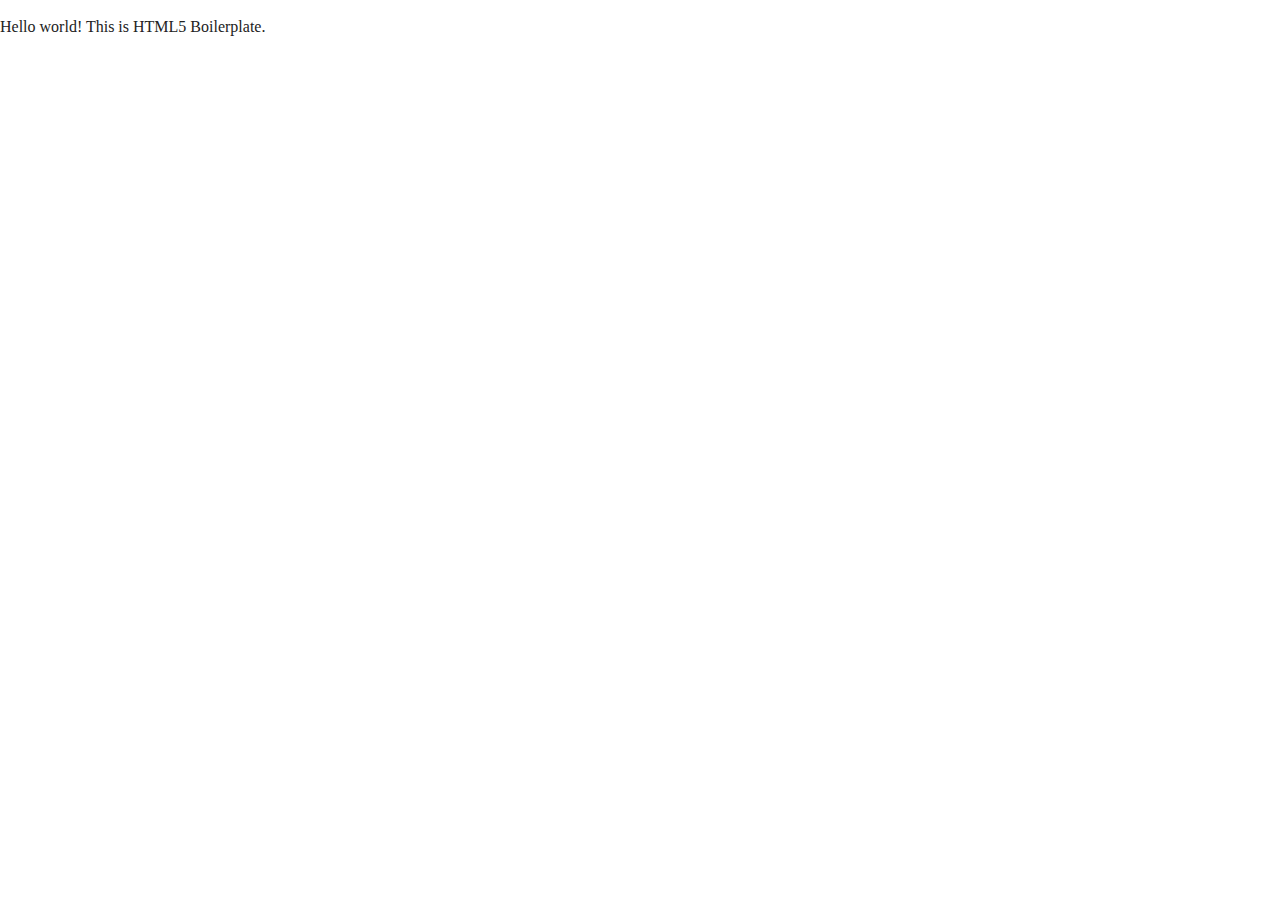
==== index.html @ f1353cad "Initial commit for 206 project" ====
<!doctype html>
<html class="no-js" lang="">

<head>
  <meta charset="utf-8">
  <title></title>
  <meta name="description" content="">
  <meta name="viewport" content="width=device-width, initial-scale=1">

  <meta property="og:title" content="">
  <meta property="og:type" content="">
  <meta property="og:url" content="">
  <meta property="og:image" content="">

  <link rel="manifest" href="site.webmanifest">
  <link rel="apple-touch-icon" href="icon.png">
  <!-- Place favicon.ico in the root directory -->

  <link rel="stylesheet" href="css/normalize.css">
  <link rel="stylesheet" href="css/main.css">

  <meta name="theme-color" content="#fafafa">
</head>

<body>

  <!-- Add your site or application content here -->
  <p>Hello world! This is HTML5 Boilerplate.</p>
  <script src="js/vendor/modernizr-3.11.2.min.js"></script>
  <script src="js/plugins.js"></script>
  <script src="js/main.js"></script>

  <!-- Google Analytics: change UA-XXXXX-Y to be your site's ID. -->
  <script>
    window.ga = function () { ga.q.push(arguments) }; ga.q = []; ga.l = +new Date;
    ga('create', 'UA-XXXXX-Y', 'auto'); ga('set', 'anonymizeIp', true); ga('set', 'transport', 'beacon'); ga('send', 'pageview')
  </script>
  <script src="https://www.google-analytics.com/analytics.js" async></script>
</body>

</html>
---- css/main.css ----
/*! HTML5 Boilerplate v8.0.0 | MIT License | https://html5boilerplate.com/ */

/* main.css 2.1.0 | MIT License | https://github.com/h5bp/main.css#readme */
/*
 * What follows is the result of much research on cross-browser styling.
 * Credit left inline and big thanks to Nicolas Gallagher, Jonathan Neal,
 * Kroc Camen, and the H5BP dev community and team.
 */

/* ==========================================================================
   Base styles: opinionated defaults
   ========================================================================== */

html {
  color: #222;
  font-size: 1em;
  line-height: 1.4;
}

/*
 * Remove text-shadow in selection highlight:
 * https://twitter.com/miketaylr/status/12228805301
 *
 * Vendor-prefixed and regular ::selection selectors cannot be combined:
 * https://stackoverflow.com/a/16982510/7133471
 *
 * Customize the background color to match your design.
 */

::-moz-selection {
  background: #b3d4fc;
  text-shadow: none;
}

::selection {
  background: #b3d4fc;
  text-shadow: none;
}

/*
 * A better looking default horizontal rule
 */

hr {
  display: block;
  height: 1px;
  border: 0;
  border-top: 1px solid #ccc;
  margin: 1em 0;
  padding: 0;
}

/*
 * Remove the gap between audio, canvas, iframes,
 * images, videos and the bottom of their containers:
 * https://github.com/h5bp/html5-boilerplate/issues/440
 */

audio,
canvas,
iframe,
img,
svg,
video {
  vertical-align: middle;
}

/*
 * Remove default fieldset styles.
 */

fieldset {
  border: 0;
  margin: 0;
  padding: 0;
}

/*
 * Allow only vertical resizing of textareas.
 */

textarea {
  resize: vertical;
}

/* ==========================================================================
   Author's custom styles
   ========================================================================== */

/* ==========================================================================
   Helper classes
   ========================================================================== */

/*
 * Hide visually and from screen readers
 */

.hidden,
[hidden] {
  display: none !important;
}

/*
 * Hide only visually, but have it available for screen readers:
 * https://snook.ca/archives/html_and_css/hiding-content-for-accessibility
 *
 * 1. For long content, line feeds are not interpreted as spaces and small width
 *    causes content to wrap 1 word per line:
 *    https://medium.com/@jessebeach/beware-smushed-off-screen-accessible-text-5952a4c2cbfe
 */

.sr-only {
  border: 0;
  clip: rect(0, 0, 0, 0);
  height: 1px;
  margin: -1px;
  overflow: hidden;
  padding: 0;
  position: absolute;
  white-space: nowrap;
  width: 1px;
  /* 1 */
}

/*
 * Extends the .sr-only class to allow the element
 * to be focusable when navigated to via the keyboard:
 * https://www.drupal.org/node/897638
 */

.sr-only.focusable:active,
.sr-only.focusable:focus {
  clip: auto;
  height: auto;
  margin: 0;
  overflow: visible;
  position: static;
  white-space: inherit;
  width: auto;
}

/*
 * Hide visually and from screen readers, but maintain layout
 */

.invisible {
  visibility: hidden;
}

/*
 * Clearfix: contain floats
 *
 * For modern browsers
 * 1. The space content is one way to avoid an Opera bug when the
 *    `contenteditable` attribute is included anywhere else in the document.
 *    Otherwise it causes space to appear at the top and bottom of elements
 *    that receive the `clearfix` class.
 * 2. The use of `table` rather than `block` is only necessary if using
 *    `:before` to contain the top-margins of child elements.
 */

.clearfix::before,
.clearfix::after {
  content: " ";
  display: table;
}

.clearfix::after {
  clear: both;
}

/* ==========================================================================
   EXAMPLE Media Queries for Responsive Design.
   These examples override the primary ('mobile first') styles.
   Modify as content requires.
   ========================================================================== */

@media only screen and (min-width: 35em) {
  /* Style adjustments for viewports that meet the condition */
}

@media print,
  (-webkit-min-device-pixel-ratio: 1.25),
  (min-resolution: 1.25dppx),
  (min-resolution: 120dpi) {
  /* Style adjustments for high resolution devices */
}

/* ==========================================================================
   Print styles.
   Inlined to avoid the additional HTTP request:
   https://www.phpied.com/delay-loading-your-print-css/
   ========================================================================== */

@media print {
  *,
  *::before,
  *::after {
    background: #fff !important;
    color: #000 !important;
    /* Black prints faster */
    box-shadow: none !important;
    text-shadow: none !important;
  }

  a,
  a:visited {
    text-decoration: underline;
  }

  a[href]::after {
    content: " (" attr(href) ")";
  }

  abbr[title]::after {
    content: " (" attr(title) ")";
  }

  /*
   * Don't show links that are fragment identifiers,
   * or use the `javascript:` pseudo protocol
   */
  a[href^="#"]::after,
  a[href^="javascript:"]::after {
    content: "";
  }

  pre {
    white-space: pre-wrap !important;
  }

  pre,
  blockquote {
    border: 1px solid #999;
    page-break-inside: avoid;
  }

  /*
   * Printing Tables:
   * https://web.archive.org/web/20180815150934/http://css-discuss.incutio.com/wiki/Printing_Tables
   */
  thead {
    display: table-header-group;
  }

  tr,
  img {
    page-break-inside: avoid;
  }

  p,
  h2,
  h3 {
    orphans: 3;
    widows: 3;
  }

  h2,
  h3 {
    page-break-after: avoid;
  }
}
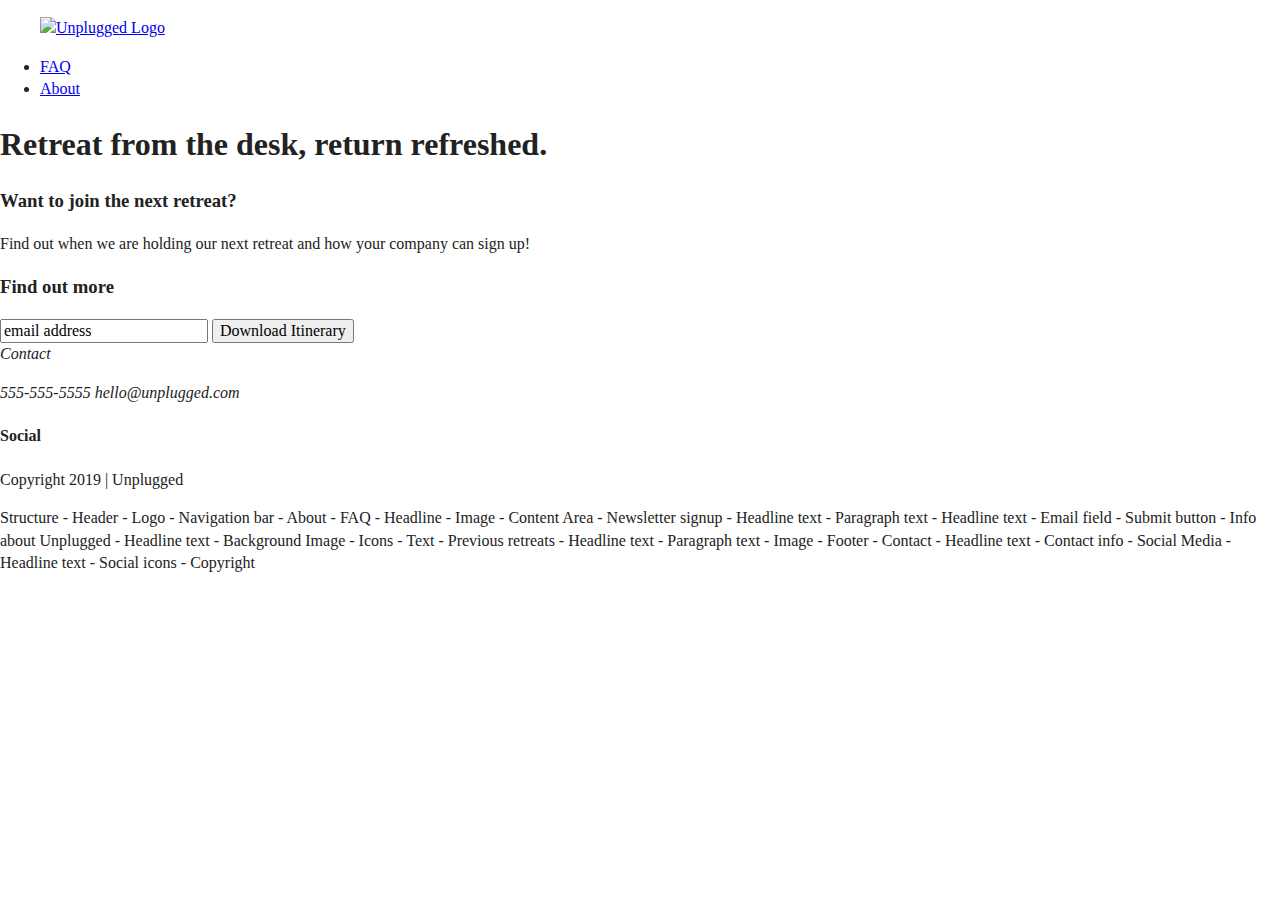
==== commit a7b41db4: "Added structure and text to html" ====
--- a/index.html
+++ b/index.html
@@ -3,7 +3,7 @@
 
 <head>
   <meta charset="utf-8">
-  <title></title>
+  <title>Unplugged</title>
   <meta name="description" content="">
   <meta name="viewport" content="width=device-width, initial-scale=1">
 
@@ -25,7 +25,80 @@
 <body>
 
   <!-- Add your site or application content here -->
-  <p>Hello world! This is HTML5 Boilerplate.</p>
+  <header>
+    <div class="content-wrapper">
+      <figure>
+        <a href="#"><img src="img/unpluggedlogo.png" alt="Unplugged Logo"></a>
+      </figure>
+      <div class="header-divider">
+
+      </div> 
+      <nav>
+        <ul>
+          <li><a href="faq/index.html" target="_blank">FAQ</a></li>
+          <li><a href="about/index.html" target="_blank">About</a></li>
+        </ul>
+      </nav>
+    </div>
+
+  </header>
+
+  <main>
+    <section class="hero-area">
+      <div class="content-wrapper">
+        <h1>Retreat from the desk, return refreshed.</h1>
+      </div>
+    </section>
+
+    <aside>
+      <div class="content-wrapper">
+        <div class="form-description">
+          <h3>Want to join the next retreat?</h3>
+          <p>Find out when we are holding our next retreat and how your company can sign up!</p>
+        </div>
+        <div class="form">
+          <h3>Find out more</h3>
+          <input type="text" name="name" value="email address">
+          <input type="button" value="Download Itinerary">
+        </div>
+        
+      </div>
+    </aside>
+
+  </main>
+
+  <footer>
+    <div class="content-wrapper">
+      <div class="footer-content">
+        <address class="contact">
+          Contact
+          <p>555-555-5555 hello@unplugged.com</p>
+ 
+        </address>
+          <div class="social">
+            <h4>Social</h4>
+              <div class="social-icons">
+                  <p><a href="https://www.facebook.com/yoursite" target="_blank"></a></p>
+                  <p><a href="https://www.twitter.com/yoursite" target="_blank"></a></p>
+                  <p><a href="https://www.instagram.com/yoursite" target="_blank"></a></p>
+              </div>
+          </div>
+          <div class="copyright">
+            <p>Copyright 2019 | Unplugged</p>
+          </div>
+      </div> <!-- footer content ends --> 
+  </div> <!--footer content-wrapper ends-->
+  
+  <div class="copyright"> 
+  </div> 
+
+  </footer>
+
+
+
+
+
+
   <script src="js/vendor/modernizr-3.11.2.min.js"></script>
   <script src="js/plugins.js"></script>
   <script src="js/main.js"></script>
@@ -39,3 +112,40 @@
 </body>
 
 </html>
+
+
+<!--Structure cheat sheet-->
+Structure
+- Header
+    - Logo
+    - Navigation bar
+        - About
+        - FAQ
+     - Headline
+     - Image
+ 
+- Content Area
+    - Newsletter signup
+        - Headline text
+        - Paragraph text
+        - Headline text
+        - Email field
+        - Submit button
+    - Info about Unplugged
+        - Headline text
+        - Background Image
+        - Icons
+        - Text
+    - Previous retreats
+        - Headline text
+        - Paragraph text
+        - Image
+ 
+- Footer
+     - Contact
+         - Headline text
+         - Contact info 
+     - Social Media
+         - Headline text
+         - Social icons
+     - Copyright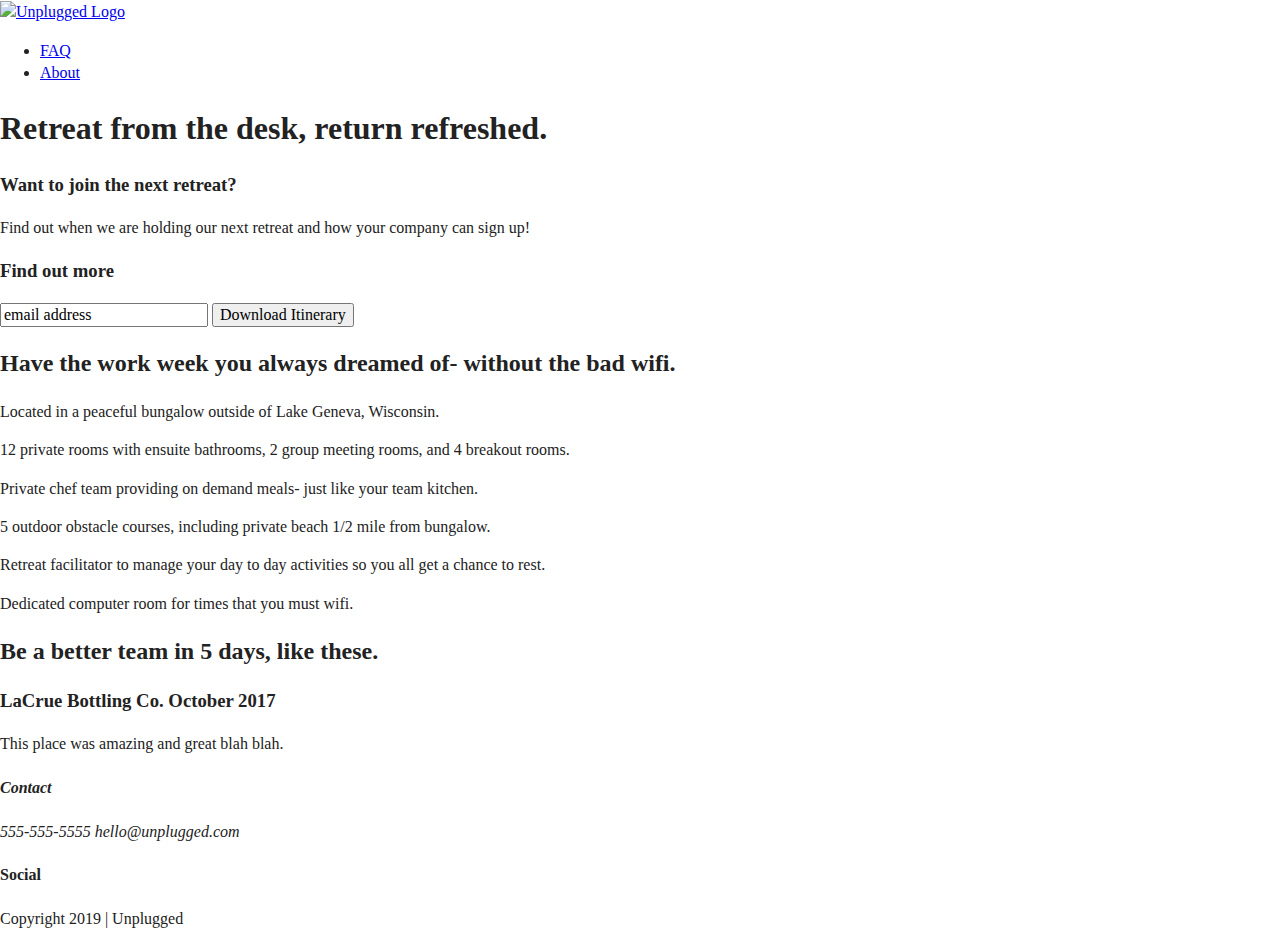
==== commit 061e3675: "Fully coded home page" ====
--- a/index.html
+++ b/index.html
@@ -27,9 +27,9 @@
   <!-- Add your site or application content here -->
   <header>
     <div class="content-wrapper">
-      <figure>
+      
         <a href="#"><img src="img/unpluggedlogo.png" alt="Unplugged Logo"></a>
-      </figure>
+      
       <div class="header-divider">
 
       </div> 
@@ -65,13 +65,65 @@
       </div>
     </aside>
 
+
+    <section class="features">
+      <div class="content-wrapper">
+        <h2>Have the work week you always dreamed of- without the bad wifi.</h2>
+        <div class="features-items">
+
+        <article>
+          <p class="fontawesome-icon"></p>
+          <p class="features-item-description">Located in a peaceful bungalow outside of Lake Geneva, Wisconsin.</p>
+        </article>
+
+        <article>
+          <p class="fontawesome-icon"></p>
+          <p class="features-item-description">12 private rooms with ensuite bathrooms, 2 group meeting rooms, and 4 breakout rooms.</p>
+        </article>
+
+        <article>
+          <p class="fontawesome-icon"></p>
+          <p class="features-item-description">Private chef team providing on demand meals- just like your team kitchen.</p>
+        </article>
+
+        <article>
+          <p class="fontawesome-icon"></p>
+          <p class="features-item-description">5 outdoor obstacle courses, including private beach 1/2 mile from bungalow.</p>
+        </article>
+
+        <article>
+          <p class="fontawesome-icon"></p>
+          <p class="features-item-description">Retreat facilitator to manage your day to day activities so you all get a chance to rest.</p>
+        </article>
+
+        <article>
+          <p class="fontawesome-icon"></p>
+          <p class="features-item-description">Dedicated computer room for times that you must wifi.</p>
+        </article>
+       </div>
+      </div>
+    </section>
+
+    <section class="reviews">
+      <div class="content-wrapper">
+        <h2>Be a better team in 5 days, like these.</h2>
+        <article>
+          <div>
+          
+          <h3>LaCrue Bottling Co. October 2017</h3>
+          <p>This place was amazing and great blah blah.</p>
+        </div>
+       </article>
+      </div>
+    </section>
+
   </main>
 
   <footer>
     <div class="content-wrapper">
       <div class="footer-content">
         <address class="contact">
-          Contact
+          <h4>Contact</h4>
           <p>555-555-5555 hello@unplugged.com</p>
  
         </address>
@@ -114,38 +166,3 @@
 </html>
 
 
-<!--Structure cheat sheet-->
-Structure
-- Header
-    - Logo
-    - Navigation bar
-        - About
-        - FAQ
-     - Headline
-     - Image
- 
-- Content Area
-    - Newsletter signup
-        - Headline text
-        - Paragraph text
-        - Headline text
-        - Email field
-        - Submit button
-    - Info about Unplugged
-        - Headline text
-        - Background Image
-        - Icons
-        - Text
-    - Previous retreats
-        - Headline text
-        - Paragraph text
-        - Image
- 
-- Footer
-     - Contact
-         - Headline text
-         - Contact info 
-     - Social Media
-         - Headline text
-         - Social icons
-     - Copyright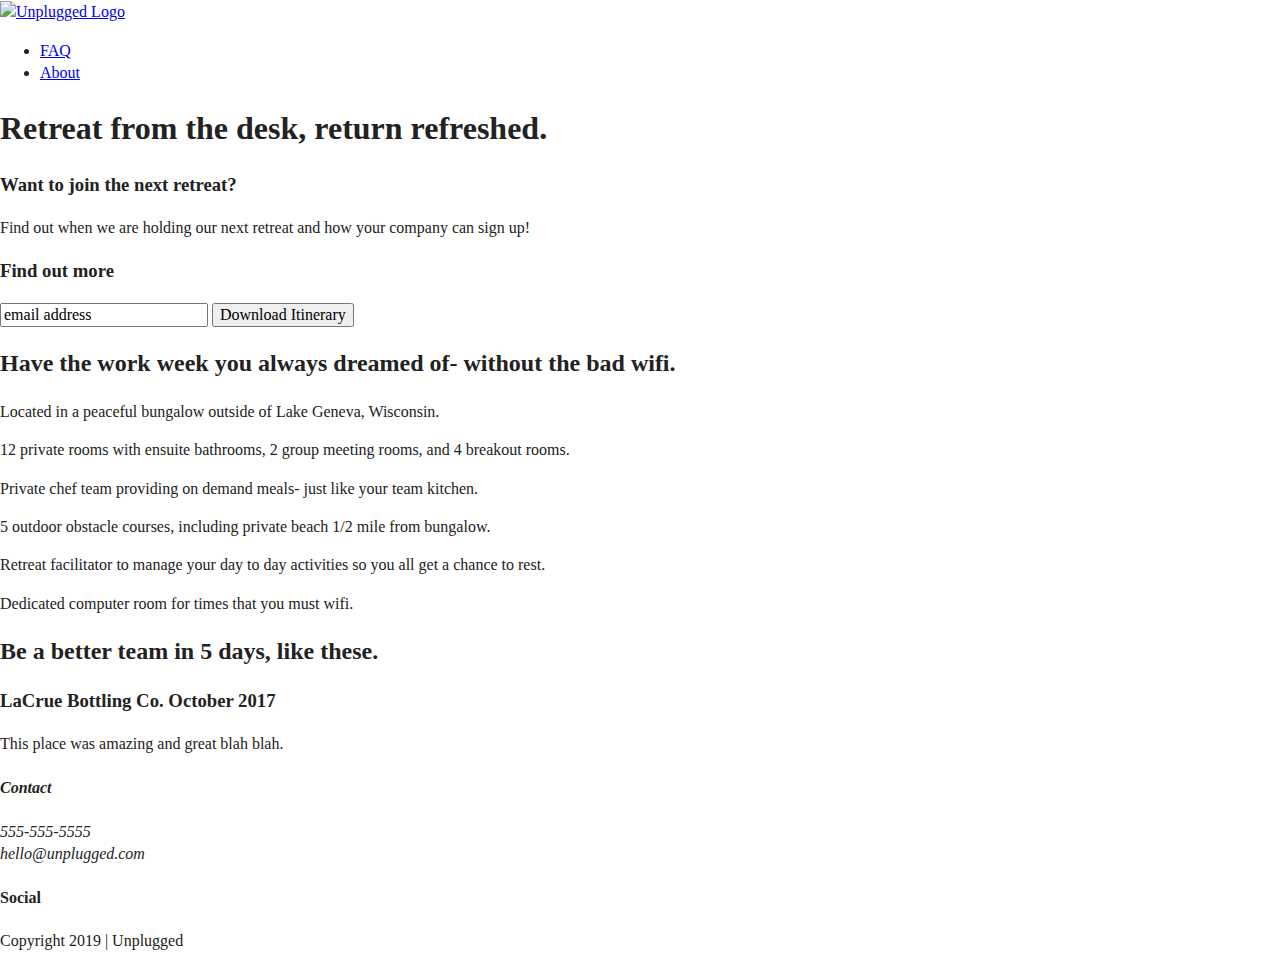
==== commit d2ceb26f: "Coded about page" ====
--- a/index.html
+++ b/index.html
@@ -124,7 +124,7 @@
       <div class="footer-content">
         <address class="contact">
           <h4>Contact</h4>
-          <p>555-555-5555 hello@unplugged.com</p>
+          <p>555-555-5555<br> hello@unplugged.com</p>
  
         </address>
           <div class="social">
